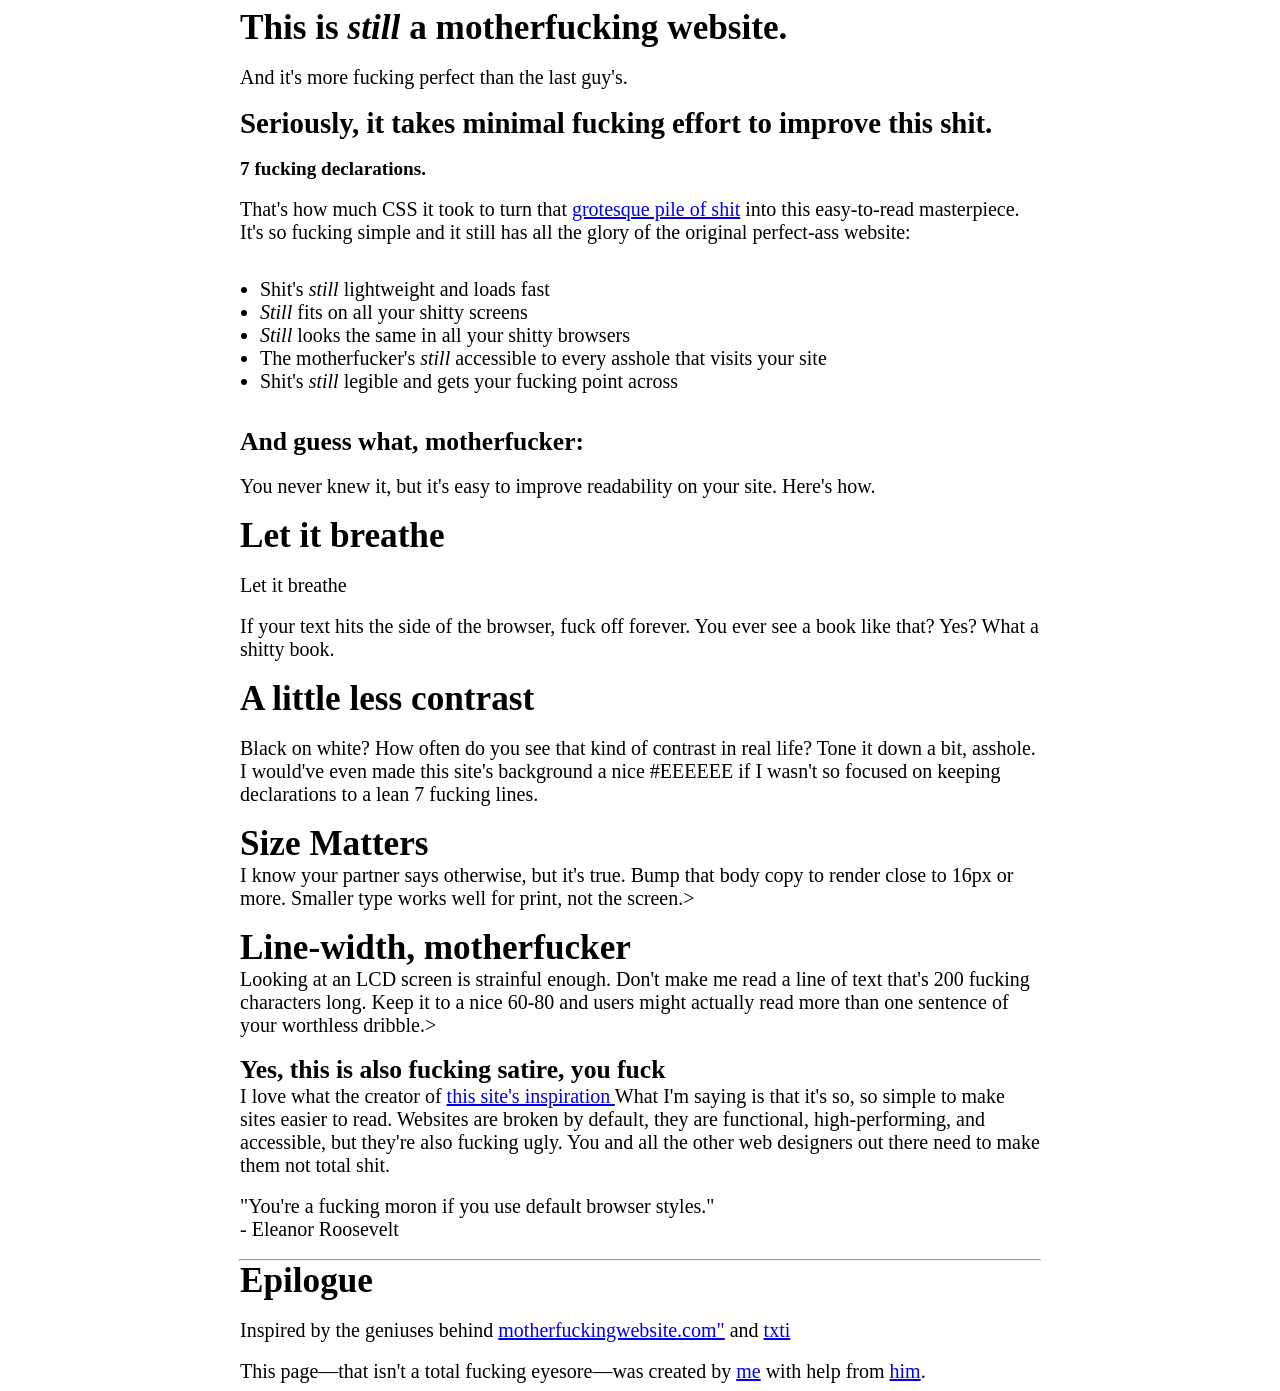
==== index.html @ 227a0805 "add" ====
<!DOCTYPE html>
<html>
    <head>
        <meta charset="utf-8" />
        <link rel="stylesheet" type="text/css" href="BetterMotherFuckingWebsite.css">

        <title>Better MotherFuckingWebsite</title>
    </head>

    <body>
        <h1>This is <em>still</em> a motherfucking website. </h1> <br/>
        <p> And it's more fucking perfect than the last guy's. </p> <br/>

             <h2>Seriously, it takes minimal fucking effort to improve this shit. </h2> <br/>
             <h4>7 fucking declarations.</h4> <br/>
             <p>  That's how much CSS it took to turn that <a
                href="http://motherfuckingwebsite.com/">grotesque pile of shit</a> into this easy-to-read masterpiece. It's so fucking simple and it still has all the glory of the original perfect-ass website: </p> <br />
                <ul>
                    <li>Shit's <em> still</em> lightweight and loads fast</li>
                    <li> <em>Still </em> fits on all your shitty screens</li>
                    <li><em>Still</em> looks the same in all your shitty browsers</li>
                    <li>The motherfucker's <em>still</em> accessible to every asshole that visits your site</li>
                    <li>Shit's <em> still </em> legible and gets your fucking point across</li>
                    </ul> <br/> 

                    <h3>And guess what, motherfucker:</h3> <br/>
                    <p>You never knew it, but it's easy to improve readability on your site. Here's how.</p> <br/>
                    
                    <h1>Let it breathe</h1> <br />
                    <p>Let it breathe</p> <br>
                    <p>If your text hits the side of the browser, fuck off forever. You ever see a book like that? Yes? What a shitty book.</p> <br/>

                    <h1>A little less contrast</h1> <br/>
                    <p>Black on white? How often do you see that kind of contrast in real life? Tone it down a bit, asshole. I would've even made this site's background a nice #EEEEEE if I wasn't so focused on keeping declarations to a lean 7 fucking lines.</p> <br>

                    <h1>Size Matters</h1>
                    <p>I know your partner says otherwise, but it's true. Bump that body copy to render close to 16px or more. Smaller type works well for print, not the screen.></p> <br/>

                    <h1>Line-width, motherfucker</h1>
                    <p>Looking at an LCD screen is strainful enough. Don't make me read a line of text that's 200 fucking characters long. Keep it to a nice 60-80 and users might actually read more than one sentence of your worthless dribble.></p> <br/>

                    <h3>Yes, this is also fucking satire, you fuck</h3>
                    <p>I love what the creator of <a href="http://motherfuckingwebsite.com/" >this site's inspiration </a>  What I'm saying is that it's so, so simple to make sites easier to read. Websites are broken by default, they are functional, high-performing, and accessible, but they're also fucking ugly. You and all the other web designers out there need to make them not total shit. </p><br/>
                       <p><blockquote>"You're a fucking moron if you use default browser styles."</p>
                            - Eleanor Roosevelt</blockquote><br>
<hr>
<h1>Epilogue</h1> <br/>
<p>Inspired by the geniuses behind <a href="http://motherfuckingwebsite.com/">motherfuckingwebsite.com"</a>
and <a href="https://txti.es/">txti</a> </p><br/>

<p>This page—that isn't a total fucking eyesore—was created by 
<a href="https://twitter.com/drew_mc">me</a> with help from <a href="https://twitter.com/gabehammersmith">him</a>. <br/>




    </body>
</html>
---- BetterMotherFuckingWebsite.css ----
p 
{
    width: 800px;
    margin: auto;
    font-size: 1.25em
}

h1, h2,h3, h4, li, hr
{
    width:800px;
    margin: auto;
    font-size: 1.25em
}


h1
{
	font-size: 2.20em
}
h2
{
	font-size: 1.80em
}

h3{
    font-size: 1.60em
}

h4
{
	font-size: 1.20em
}

blockquote
{width: 800px;
    margin: auto;
    font-size: 1.25em
}
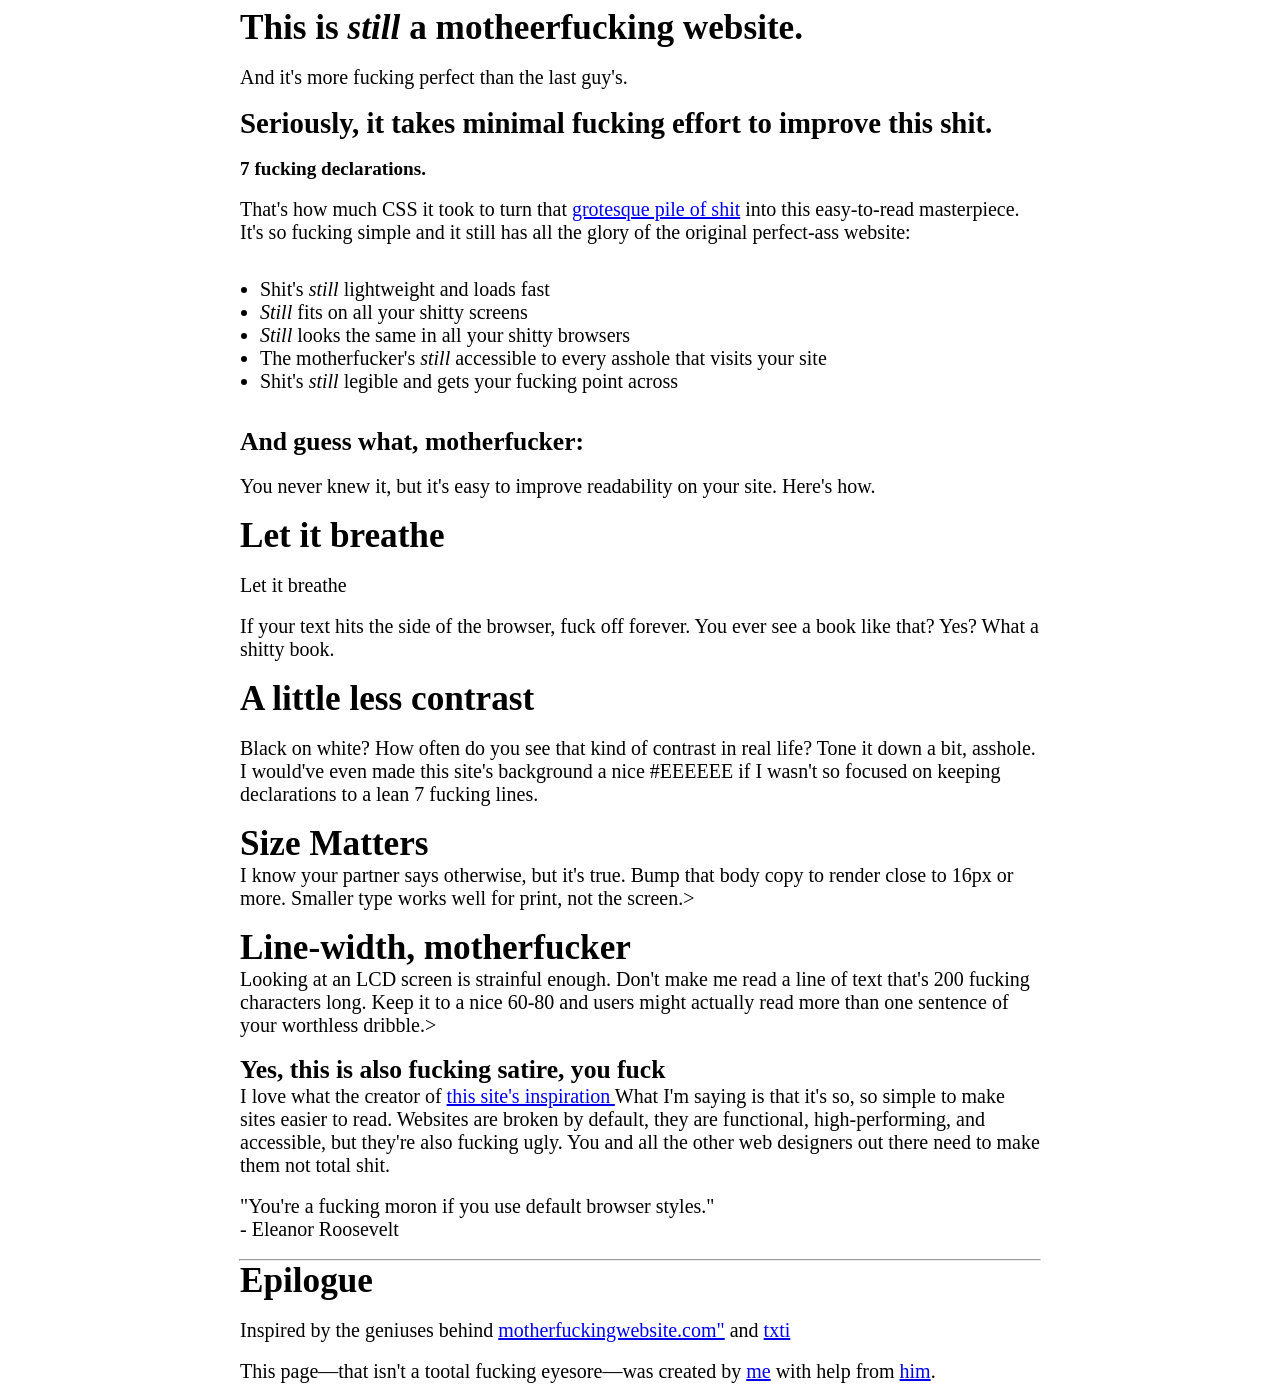
==== commit b6002fbb: "Update index.html" ====
--- a/index.html
+++ b/index.html
@@ -8,7 +8,7 @@
     </head>
 
     <body>
-        <h1>This is <em>still</em> a motherfucking website. </h1> <br/>
+        <h1>This is <em>still</em> a motheerfucking website. </h1> <br/>
         <p> And it's more fucking perfect than the last guy's. </p> <br/>
 
              <h2>Seriously, it takes minimal fucking effort to improve this shit. </h2> <br/>
@@ -48,11 +48,11 @@
 <p>Inspired by the geniuses behind <a href="http://motherfuckingwebsite.com/">motherfuckingwebsite.com"</a>
 and <a href="https://txti.es/">txti</a> </p><br/>
 
-<p>This page—that isn't a total fucking eyesore—was created by 
+<p>This page—that isn't a tootal fucking eyesore—was created by 
 <a href="https://twitter.com/drew_mc">me</a> with help from <a href="https://twitter.com/gabehammersmith">him</a>. <br/>
 
 
 
 
     </body>
-</html>+</html>
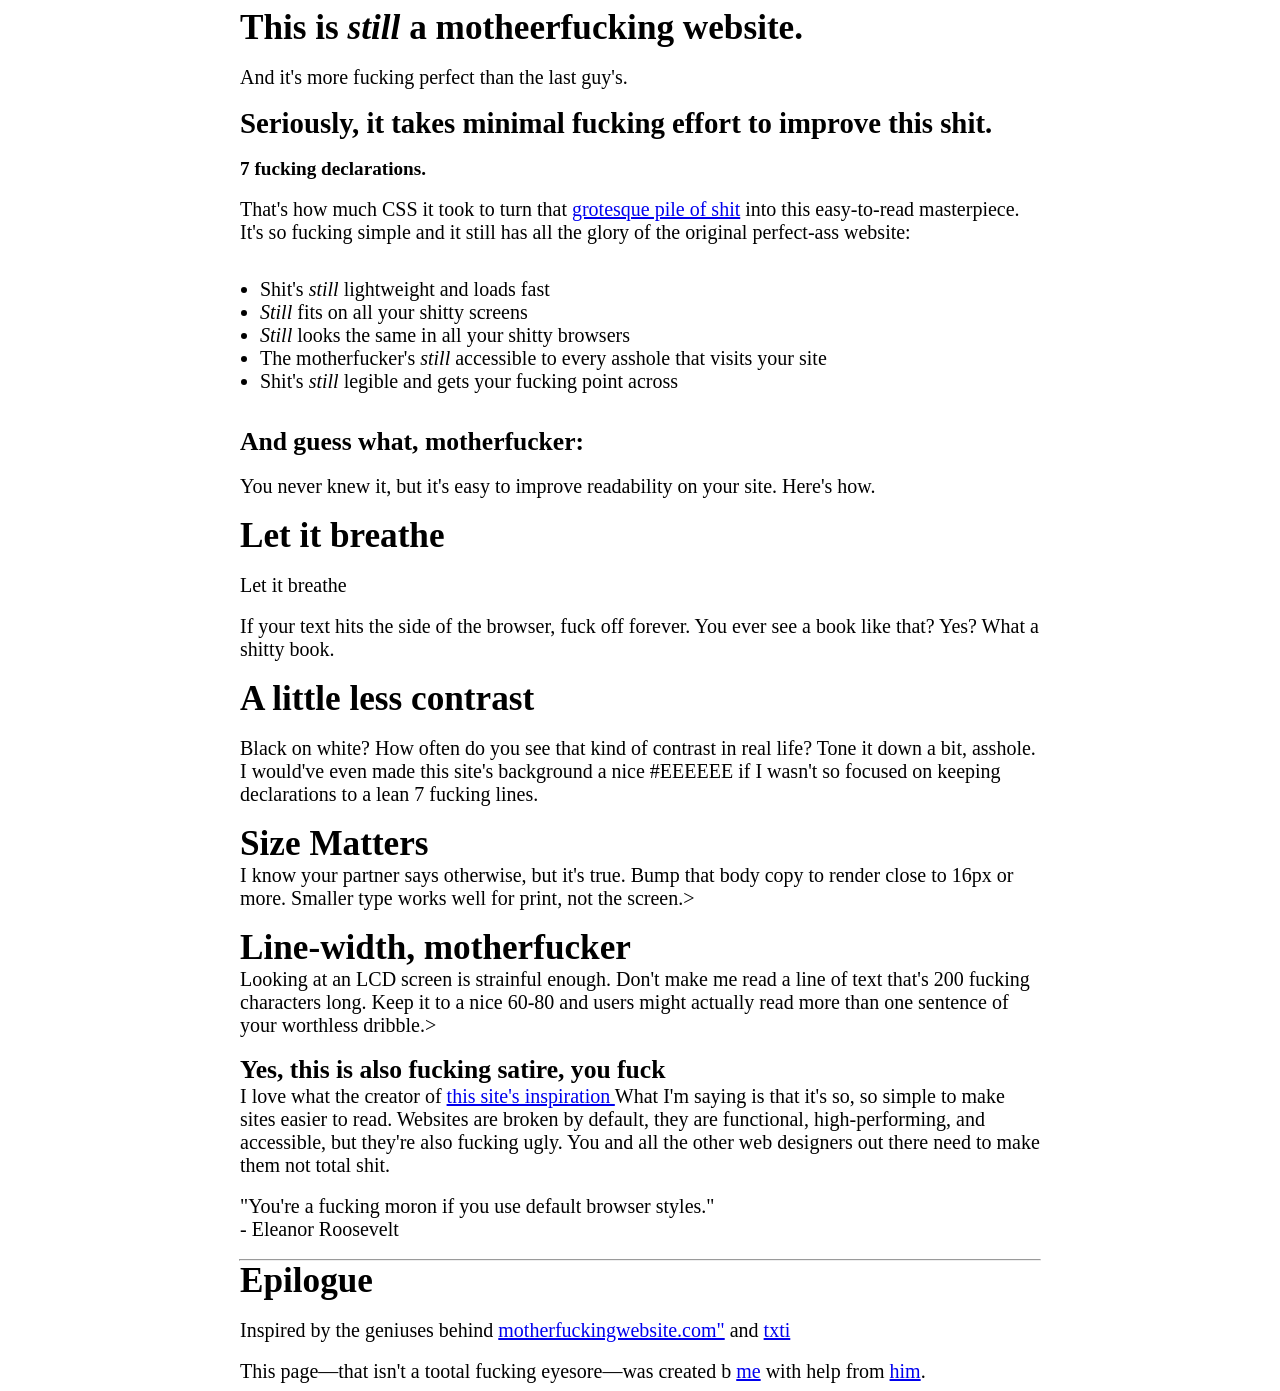
==== commit 46fee8c3: "Update index.html" ====
--- a/index.html
+++ b/index.html
@@ -48,7 +48,7 @@
 <p>Inspired by the geniuses behind <a href="http://motherfuckingwebsite.com/">motherfuckingwebsite.com"</a>
 and <a href="https://txti.es/">txti</a> </p><br/>
 
-<p>This page—that isn't a tootal fucking eyesore—was created by 
+<p>This page—that isn't a tootal fucking eyesore—was created b 
 <a href="https://twitter.com/drew_mc">me</a> with help from <a href="https://twitter.com/gabehammersmith">him</a>. <br/>
 
 
--- a/BetterMotherFuckingWebsite.css
+++ b/BetterMotherFuckingWebsite.css
@@ -36,4 +36,4 @@
 {width: 800px;
     margin: auto;
     font-size: 1.25em
-}+}
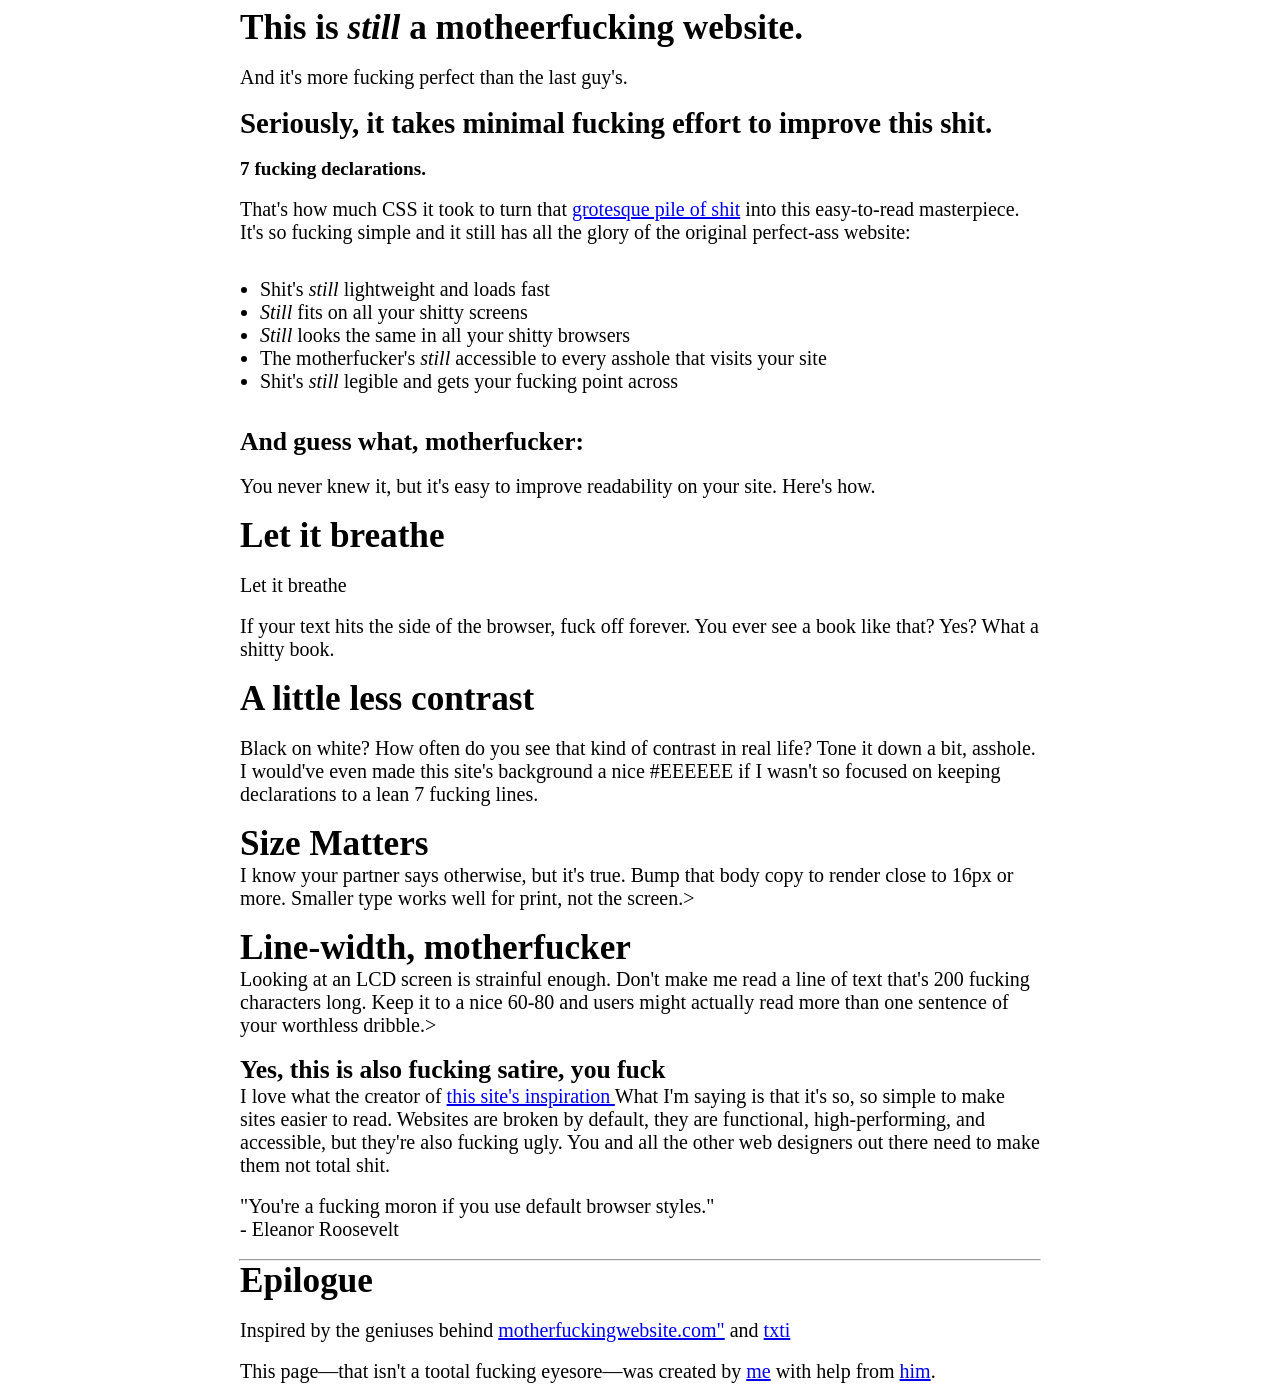
==== commit 7c462447: "Update index.html" ====
--- a/index.html
+++ b/index.html
@@ -48,7 +48,7 @@
 <p>Inspired by the geniuses behind <a href="http://motherfuckingwebsite.com/">motherfuckingwebsite.com"</a>
 and <a href="https://txti.es/">txti</a> </p><br/>
 
-<p>This page—that isn't a tootal fucking eyesore—was created b 
+<p>This page—that isn't a tootal fucking eyesore—was created by 
 <a href="https://twitter.com/drew_mc">me</a> with help from <a href="https://twitter.com/gabehammersmith">him</a>. <br/>
 
 
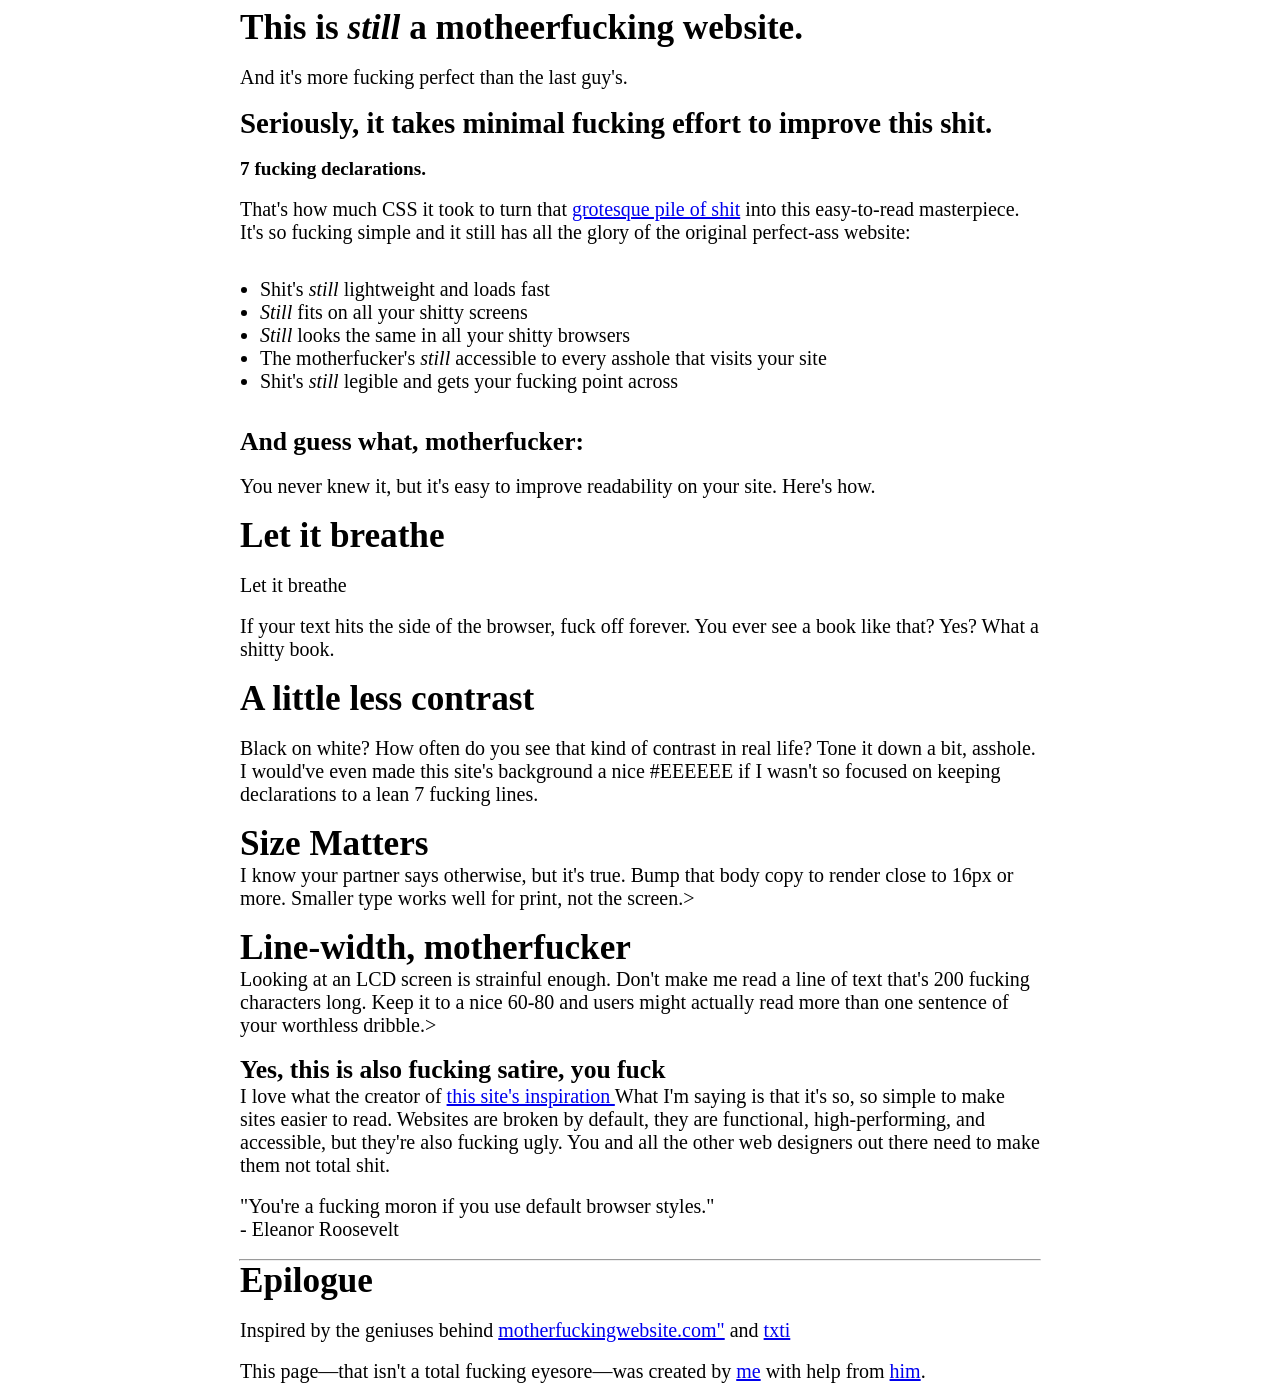
==== commit bd2afc67: "Update index.html" ====
--- a/index.html
+++ b/index.html
@@ -48,7 +48,7 @@
 <p>Inspired by the geniuses behind <a href="http://motherfuckingwebsite.com/">motherfuckingwebsite.com"</a>
 and <a href="https://txti.es/">txti</a> </p><br/>
 
-<p>This page—that isn't a tootal fucking eyesore—was created by 
+<p>This page—that isn't a total fucking eyesore—was created by 
 <a href="https://twitter.com/drew_mc">me</a> with help from <a href="https://twitter.com/gabehammersmith">him</a>. <br/>
 
 
